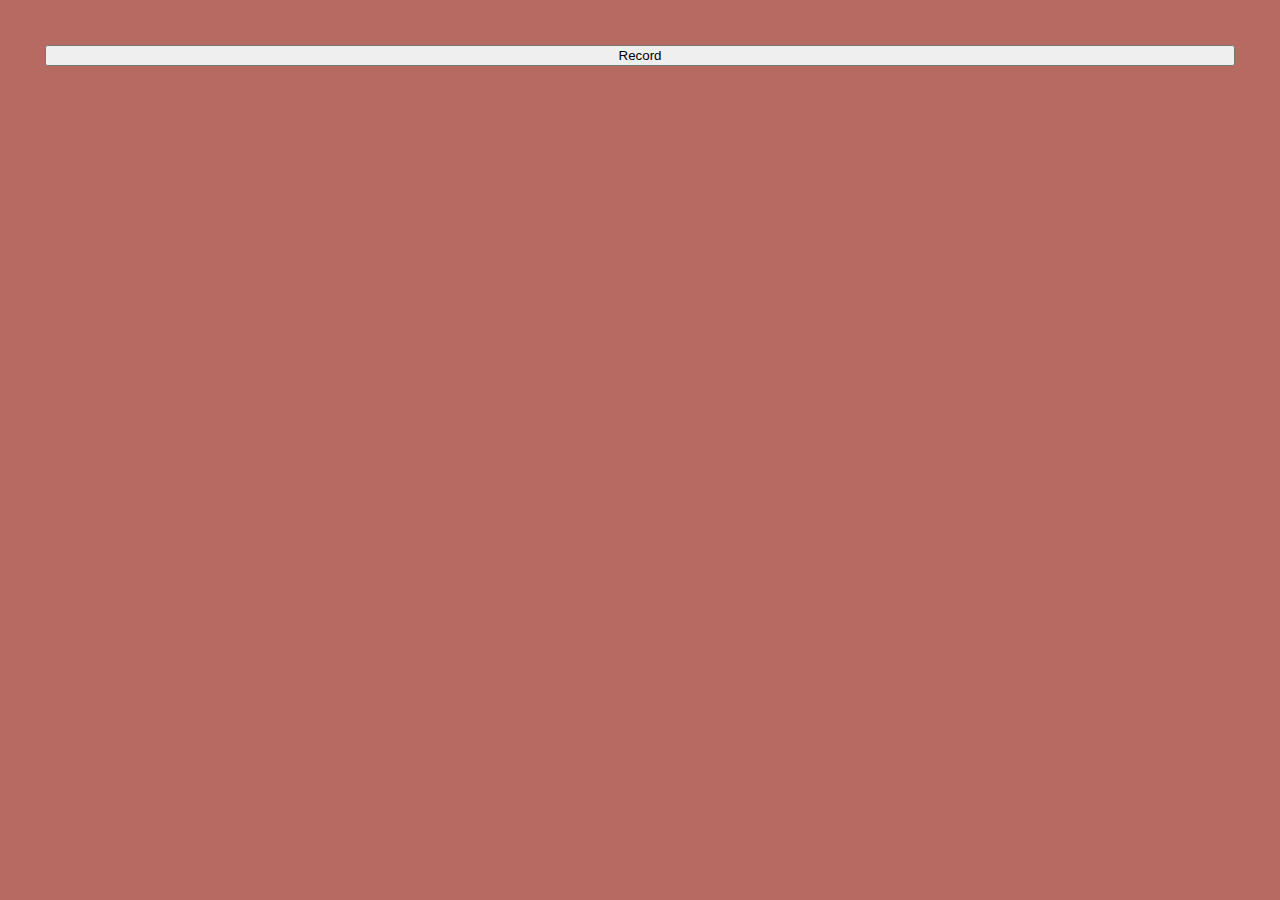
==== dad.html @ 203bbd5b "1" ====
<!DOCTYPE html>
<html lang="en">

<head>
    <meta charset="UTF-8">
    <meta name="viewport" content="width=device-width, initial-scale=1.0">
    <title>Mom</title>
    <link rel="icon" type="image/x-icon" href="/mcFavicon.png">
    <link href="/style.css" rel="stylesheet">
    <script src="/Recording.js"></script>
</head>

<body>
    <section class="btn-block">

        <div class="friend-block">
            <div class="btn_container">
                <button class="friend" onclick="fetch('/add')">Record</button>
            </div>
        </div>
<div></div>
        
        
    <!-- <button class = "btn1" onclick="fetch('/bat-on')">Battery On</button>
        <button class = "btn1" onclick="fetch('/bat-off')">Battery Off</button> -->
    </section>
    

    <!-- <img src="cat2.jpg" alt="">
    <a href="page2"><button>button to page2</button></a>
    <a href="page2">link to page2</a> -->

 

</body>

</html>
---- style.css ----
body {
    margin: 15px;
    padding: 20px;
    background-color:#B76A62;
    }

.title{
    margin: 20;
    text-align: center;
    color: black;
    font-family: "Inter var", ui-sans-serif, system-ui, -apple-system, system-ui, "Segoe UI", Roboto, "Helvetica Neue", Arial, "Noto Sans", sans-serif, "Apple Color Emoji", "Segoe UI Emoji", "Segoe UI Symbol", "Noto Color Emoji";
}

.add-time{
    align-items: center;
    background-color: #FEECEA;
    box-sizing: border-box;
    margin: 0 auto;
    color: #111827;
    cursor: pointer;
    flex: 0 0 auto;
    width: 150px;
    height: 80px;
    font-family: "Inter var", ui-sans-serif, system-ui, -apple-system, system-ui, "Segoe UI", Roboto, "Helvetica Neue", Arial, "Noto Sans", sans-serif, "Apple Color Emoji", "Segoe UI Emoji", "Segoe UI Symbol", "Noto Color Emoji";
    font-size: 1.125rem;
    font-weight: 600;
    border: transparent;
}

.add-time-block{
margin-left: auto;
    margin-right: auto;
    margin-top: -50px;
    display: block;
    width: 700px;
    height: 300px;

}

.btn-block{
    margin:auto;
    padding: 10px;
    /* background-color: rgb(246, 241, 234); */
    /* border: 10px solid #111827; */
}


.btn_container{
    align-items: center;
    display: grid;
    padding: 0px;
    margin:0px auto;
    height: 30%;
    
}


 .btn1{
    align-items: center;
    background-color: #111827;
    border: 1px solid transparent;
    border-radius: .75rem;
    box-sizing: border-box;
    margin: 0 auto;
    color: #FFFFFF;
    cursor: pointer;
    flex: 0 0 auto;
    font-family: "Inter var", ui-sans-serif, system-ui, -apple-system, system-ui, "Segoe UI", Roboto, "Helvetica Neue", Arial, "Noto Sans", sans-serif, "Apple Color Emoji", "Segoe UI Emoji", "Segoe UI Symbol", "Noto Color Emoji";
    font-size: 1.125rem;
    font-weight: 600;
    line-height: 1.5rem;
    padding: 1rem 1.2rem;
    text-align: center;
    text-decoration: none #6B7280 solid;
    text-decoration-thickness: auto;
    transition-duration: .2s;
    transition-property: background-color, border-color, color, fill, stroke;
    transition-timing-function: cubic-bezier(.4, 0, 0.2, 1);
    user-select: none;
    -webkit-user-select: none;
    touch-action: manipulation;
    width: auto;
    /* display:block; */
} 
   


.btn1:hover {
    background-color: #de3522;
}

.eye-btn:hover {
    background-color: #de3522;
}

.add-time:hover {
    background-color: #de3522;

}




/* .btn1:focus {
    box-shadow: none;
    outline: 2px solid transparent;
    outline-offset: 2px;
} */

@media (min-width: 768px) {
    .btn1 {
        padding: .75rem 1.5rem;
    }
}
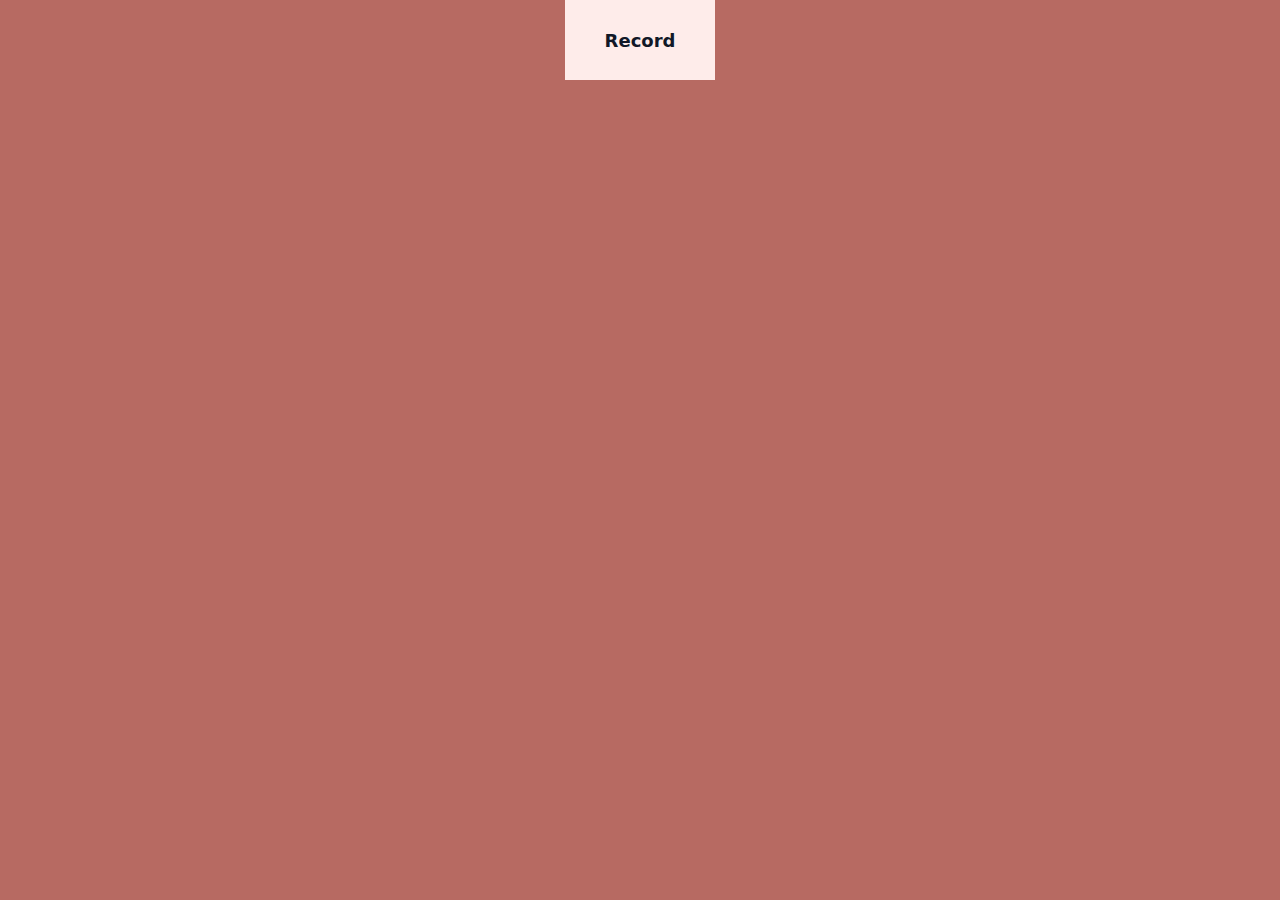
==== commit 6216f315: "checkID" ====
--- a/dad.html
+++ b/dad.html
@@ -4,8 +4,8 @@
 <head>
     <meta charset="UTF-8">
     <meta name="viewport" content="width=device-width, initial-scale=1.0">
-    <title>Mom</title>
-    <link rel="icon" type="image/x-icon" href="/mcFavicon.png">
+    <title>dad</title>
+    <link rel="icon" type="image/x-icon" href="/assets/myFavicon.png">
     <link href="/style.css" rel="stylesheet">
     <script src="/Recording.js"></script>
 </head>
@@ -15,10 +15,10 @@
 
         <div class="friend-block">
             <div class="btn_container">
-                <button class="friend" onclick="fetch('/add')">Record</button>
+                <button class="friend" onclick=checkID()>Record</button>
             </div>
         </div>
-<div></div>
+
         
         
     <!-- <button class = "btn1" onclick="fetch('/bat-on')">Battery On</button>
--- a/style.css
+++ b/style.css
@@ -11,7 +11,7 @@
     font-family: "Inter var", ui-sans-serif, system-ui, -apple-system, system-ui, "Segoe UI", Roboto, "Helvetica Neue", Arial, "Noto Sans", sans-serif, "Apple Color Emoji", "Segoe UI Emoji", "Segoe UI Symbol", "Noto Color Emoji";
 }
 
-.add-time{
+.friend{
     align-items: center;
     background-color: #FEECEA;
     box-sizing: border-box;
@@ -27,7 +27,7 @@
     border: transparent;
 }
 
-.add-time-block{
+.friend-block{
 margin-left: auto;
     margin-right: auto;
     margin-top: -50px;
@@ -98,6 +98,9 @@
 
 }
 
+#cnv-container{
+
+}
 
 
 
